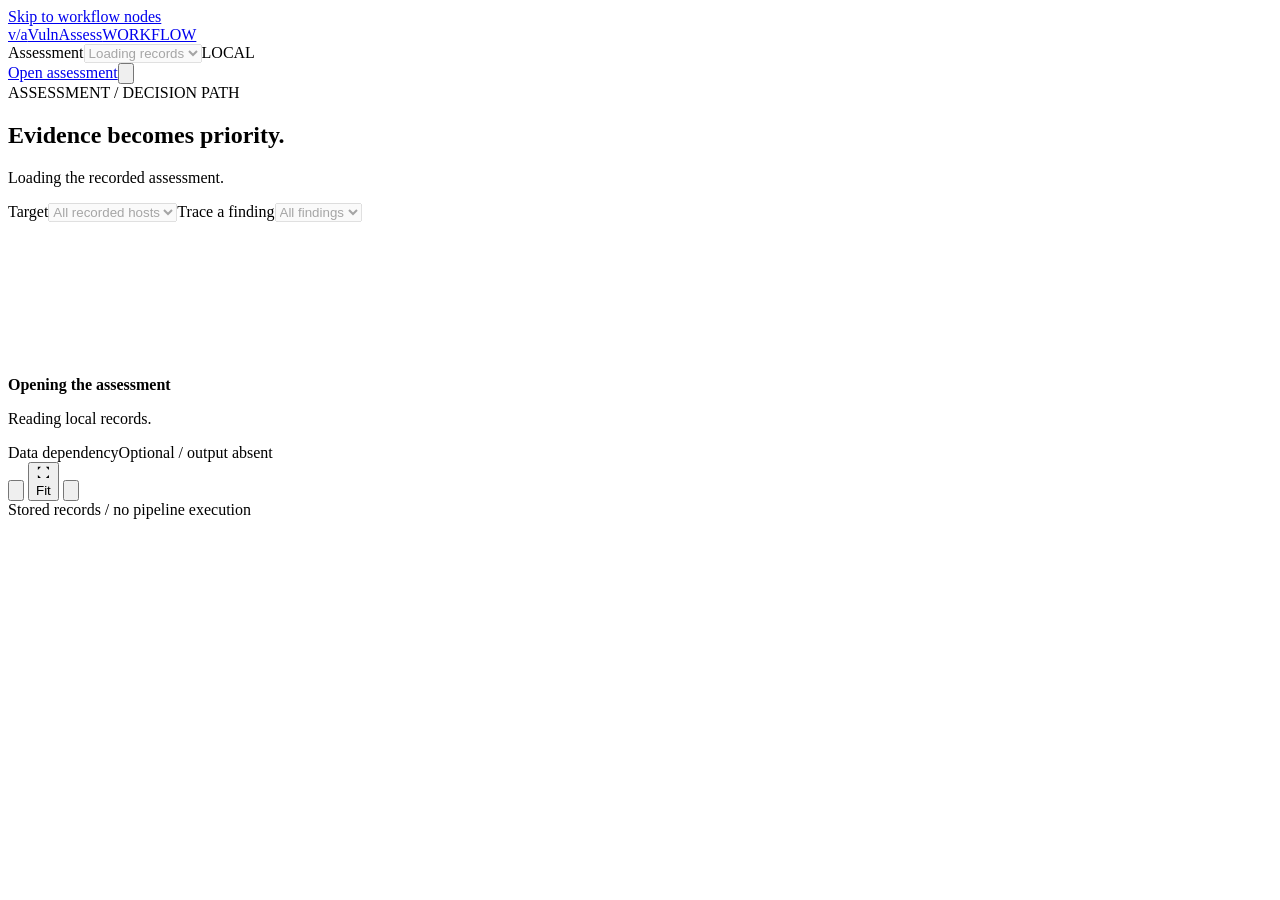
==== vulnassess/ui/static/workflow.html @ ed0c470c "Add independent assessment workflow canvas Add a separate Stage 7 reporting and auditability view wi" ====
<!doctype html>
<html lang="en" class="workflow-theme">
<head>
  <meta charset="utf-8">
  <meta name="viewport" content="width=device-width, initial-scale=1">
  <title>VulnAssess / Workflow</title>
  <link rel="stylesheet" href="/static/tokens.css">
  <link rel="stylesheet" href="/static/workflow.css">
  <script type="module" src="/static/workflow.js"></script>
</head>
<body>
  <a class="skip" href="#node-list">Skip to workflow nodes</a>
  <header class="flow-header">
    <a class="wordmark" href="/workflow" aria-label="VulnAssess workflow"><span class="flow-mark" aria-hidden="true">v/a</span>VulnAssess<span class="product-label">WORKFLOW</span></a>
    <div class="run-controls"><label for="workflow-run">Assessment</label><select id="workflow-run" disabled><option>Loading records</option></select><span id="data-kind" class="data-kind">LOCAL</span></div>
    <div class="header-tools"><a id="assessment-link" class="quiet-link" href="/">Open assessment</a><button id="refresh-workflow" class="tool" type="button" title="Refresh stored records" aria-label="Refresh stored records"><svg viewBox="0 0 24 24" aria-hidden="true"><path d="M20 10a8 8 0 1 0-2 8M20 4v6h-6"/></svg></button></div>
  </header>
  <main class="flow-workspace">
    <section id="viewport" class="viewport" aria-label="Assessment workflow canvas" tabindex="0">
      <div class="canvas-heading"><span class="eyebrow">ASSESSMENT / DECISION PATH</span><h1>Evidence becomes priority.</h1><p id="canvas-caption">Loading the recorded assessment.</p></div>
      <div class="trace-controls"><label for="workflow-host">Target</label><select id="workflow-host" disabled><option>All recorded hosts</option></select><label class="sr-only" for="workflow-finding">Trace a finding</label><select id="workflow-finding" disabled><option>All findings</option></select></div>
      <div id="graph" class="graph"><svg id="connections" class="connections" aria-hidden="true"></svg><div id="lanes" class="lanes" aria-hidden="true"></div><div id="node-list" class="node-list" aria-label="Pipeline nodes"></div></div>
      <div id="loading-state" class="canvas-state" role="status"><span class="state-symbol" aria-hidden="true"></span><strong>Opening the assessment</strong><p>Reading local records.</p></div>
      <div class="canvas-legend" aria-label="Connection legend"><span><i class="line-sample"></i>Data dependency</span><span><i class="line-sample optional"></i>Optional / output absent</span></div>
      <div class="viewport-tools" role="group" aria-label="Canvas controls">
        <button id="zoom-out" class="tool" type="button" title="Zoom out" aria-label="Zoom out"><svg viewBox="0 0 24 24" aria-hidden="true"><path d="M5 12h14"/></svg></button>
        <button id="fit-workflow" class="tool wide-tool" type="button" title="Fit entire workflow" aria-label="Fit entire workflow"><svg viewBox="0 0 24 24" aria-hidden="true"><path d="M8 3H3v5M16 3h5v5M3 16v5h5M21 16v5h-5"/></svg><span>Fit</span></button>
        <button id="zoom-in" class="tool" type="button" title="Zoom in" aria-label="Zoom in"><svg viewBox="0 0 24 24" aria-hidden="true"><path d="M5 12h14M12 5v14"/></svg></button>
      </div>
      <div class="canvas-footer"><span class="local-indicator" aria-hidden="true"></span><span id="canvas-status">Stored records / no pipeline execution</span><span id="run-hash"></span></div>
    </section>
    <aside id="node-inspector" class="node-inspector" aria-label="Workflow node inspector" hidden>
      <div class="inspector-heading"><span class="eyebrow">NODE INSPECTOR</span><button id="close-node" class="tool" type="button" title="Close inspector" aria-label="Close inspector"><svg viewBox="0 0 24 24" aria-hidden="true"><path d="m6 6 12 12M18 6 6 18"/></svg></button></div>
      <div id="node-content"></div>
    </aside>
  </main>
  <div id="workflow-announcement" class="sr-only" aria-live="polite"></div>
</body>
</html>
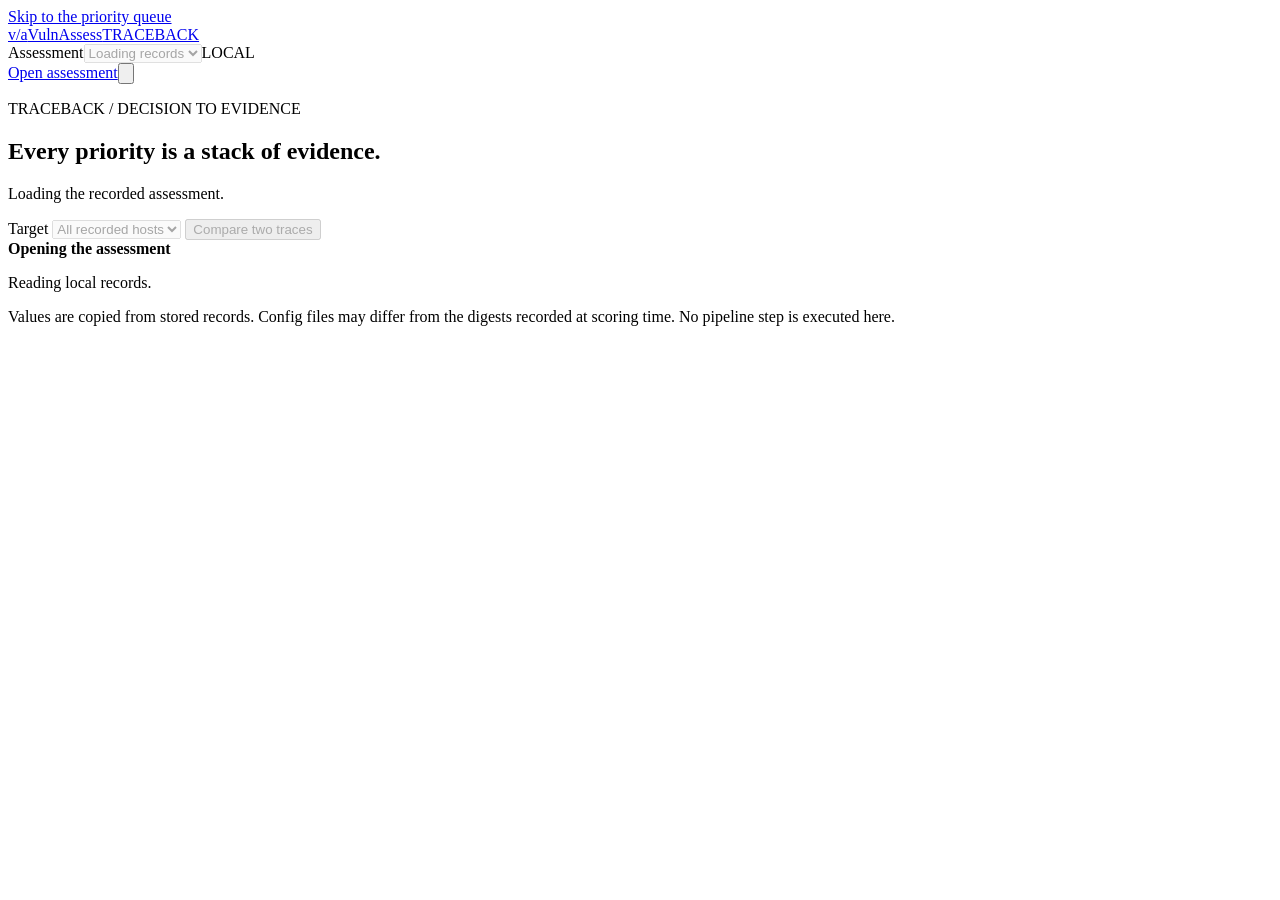
==== commit bacfa3ca: "ui: TRACEBACK workflow replaces the node canvas; decision plate opens the assessment - workflow: fiv" ====
--- a/vulnassess/ui/static/workflow.html
+++ b/vulnassess/ui/static/workflow.html
@@ -3,36 +3,36 @@
 <head>
   <meta charset="utf-8">
   <meta name="viewport" content="width=device-width, initial-scale=1">
-  <title>VulnAssess / Workflow</title>
+  <title>VulnAssess / Traceback</title>
   <link rel="stylesheet" href="/static/tokens.css">
   <link rel="stylesheet" href="/static/workflow.css">
   <script type="module" src="/static/workflow.js"></script>
 </head>
 <body>
-  <a class="skip" href="#node-list">Skip to workflow nodes</a>
+  <a class="skip" href="#queue-rail">Skip to the priority queue</a>
   <header class="flow-header">
-    <a class="wordmark" href="/workflow" aria-label="VulnAssess workflow"><span class="flow-mark" aria-hidden="true">v/a</span>VulnAssess<span class="product-label">WORKFLOW</span></a>
+    <a class="wordmark" href="/workflow" aria-label="VulnAssess traceback"><span class="flow-mark" aria-hidden="true">v/a</span>VulnAssess<span class="product-label">TRACEBACK</span></a>
     <div class="run-controls"><label for="workflow-run">Assessment</label><select id="workflow-run" disabled><option>Loading records</option></select><span id="data-kind" class="data-kind">LOCAL</span></div>
     <div class="header-tools"><a id="assessment-link" class="quiet-link" href="/">Open assessment</a><button id="refresh-workflow" class="tool" type="button" title="Refresh stored records" aria-label="Refresh stored records"><svg viewBox="0 0 24 24" aria-hidden="true"><path d="M20 10a8 8 0 1 0-2 8M20 4v6h-6"/></svg></button></div>
   </header>
-  <main class="flow-workspace">
-    <section id="viewport" class="viewport" aria-label="Assessment workflow canvas" tabindex="0">
-      <div class="canvas-heading"><span class="eyebrow">ASSESSMENT / DECISION PATH</span><h1>Evidence becomes priority.</h1><p id="canvas-caption">Loading the recorded assessment.</p></div>
-      <div class="trace-controls"><label for="workflow-host">Target</label><select id="workflow-host" disabled><option>All recorded hosts</option></select><label class="sr-only" for="workflow-finding">Trace a finding</label><select id="workflow-finding" disabled><option>All findings</option></select></div>
-      <div id="graph" class="graph"><svg id="connections" class="connections" aria-hidden="true"></svg><div id="lanes" class="lanes" aria-hidden="true"></div><div id="node-list" class="node-list" aria-label="Pipeline nodes"></div></div>
-      <div id="loading-state" class="canvas-state" role="status"><span class="state-symbol" aria-hidden="true"></span><strong>Opening the assessment</strong><p>Reading local records.</p></div>
-      <div class="canvas-legend" aria-label="Connection legend"><span><i class="line-sample"></i>Data dependency</span><span><i class="line-sample optional"></i>Optional / output absent</span></div>
-      <div class="viewport-tools" role="group" aria-label="Canvas controls">
-        <button id="zoom-out" class="tool" type="button" title="Zoom out" aria-label="Zoom out"><svg viewBox="0 0 24 24" aria-hidden="true"><path d="M5 12h14"/></svg></button>
-        <button id="fit-workflow" class="tool wide-tool" type="button" title="Fit entire workflow" aria-label="Fit entire workflow"><svg viewBox="0 0 24 24" aria-hidden="true"><path d="M8 3H3v5M16 3h5v5M3 16v5h5M21 16v5h-5"/></svg><span>Fit</span></button>
-        <button id="zoom-in" class="tool" type="button" title="Zoom in" aria-label="Zoom in"><svg viewBox="0 0 24 24" aria-hidden="true"><path d="M5 12h14M12 5v14"/></svg></button>
+  <main class="trace-workspace">
+    <section class="trace-masthead" aria-label="Assessment header">
+      <p class="eyebrow">TRACEBACK / DECISION TO EVIDENCE</p>
+      <h1>Every priority is a stack of evidence.</h1>
+      <p id="trace-caption" class="trace-caption">Loading the recorded assessment.</p>
+      <div class="trace-controls">
+        <label for="workflow-host">Target</label>
+        <select id="workflow-host" disabled><option>All recorded hosts</option></select>
+        <button id="toggle-compare" class="tool" type="button" aria-pressed="false" disabled>Compare two traces</button>
       </div>
-      <div class="canvas-footer"><span class="local-indicator" aria-hidden="true"></span><span id="canvas-status">Stored records / no pipeline execution</span><span id="run-hash"></span></div>
     </section>
-    <aside id="node-inspector" class="node-inspector" aria-label="Workflow node inspector" hidden>
-      <div class="inspector-heading"><span class="eyebrow">NODE INSPECTOR</span><button id="close-node" class="tool" type="button" title="Close inspector" aria-label="Close inspector"><svg viewBox="0 0 24 24" aria-hidden="true"><path d="m6 6 12 12M18 6 6 18"/></svg></button></div>
-      <div id="node-content"></div>
-    </aside>
+    <div id="loading-state" class="trace-state" role="status"><strong>Opening the assessment</strong><p>Reading local records.</p></div>
+    <div class="trace-shell" hidden>
+      <nav id="queue-rail" class="queue-rail" aria-label="Stored priority queue"></nav>
+      <section id="trace-stack" class="trace-stack" aria-label="Traceback of the selected finding"></section>
+      <section id="compare-stack" class="trace-stack compare" aria-label="Comparison traceback" hidden></section>
+    </div>
+    <p id="trace-foot" class="trace-foot">Values are copied from stored records. Config files may differ from the digests recorded at scoring time. No pipeline step is executed here.</p>
   </main>
   <div id="workflow-announcement" class="sr-only" aria-live="polite"></div>
 </body>
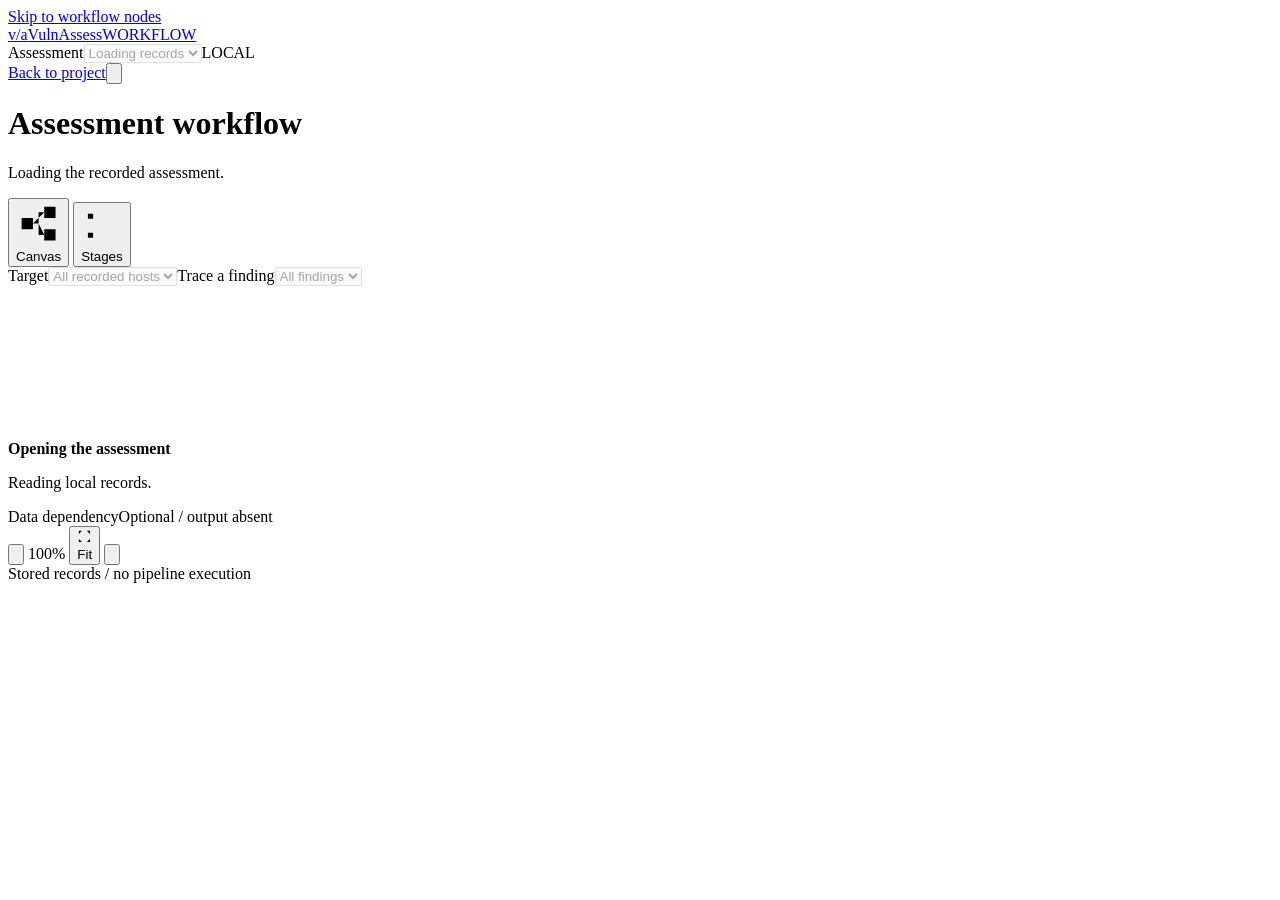
==== commit 3b2dadfa: "Save project website and local analysis checkpoint" ====
--- a/vulnassess/ui/static/workflow.html
+++ b/vulnassess/ui/static/workflow.html
@@ -3,36 +3,44 @@
 <head>
   <meta charset="utf-8">
   <meta name="viewport" content="width=device-width, initial-scale=1">
-  <title>VulnAssess / Traceback</title>
+  <title>VulnAssess / Workflow</title>
   <link rel="stylesheet" href="/static/tokens.css">
   <link rel="stylesheet" href="/static/workflow.css">
   <script type="module" src="/static/workflow.js"></script>
 </head>
 <body>
-  <a class="skip" href="#queue-rail">Skip to the priority queue</a>
+  <a class="skip" href="#node-list">Skip to workflow nodes</a>
   <header class="flow-header">
-    <a class="wordmark" href="/workflow" aria-label="VulnAssess traceback"><span class="flow-mark" aria-hidden="true">v/a</span>VulnAssess<span class="product-label">TRACEBACK</span></a>
+    <a class="wordmark" href="/workflow" aria-label="VulnAssess workflow"><span class="flow-mark" aria-hidden="true">v/a</span>VulnAssess<span class="product-label">WORKFLOW</span></a>
     <div class="run-controls"><label for="workflow-run">Assessment</label><select id="workflow-run" disabled><option>Loading records</option></select><span id="data-kind" class="data-kind">LOCAL</span></div>
-    <div class="header-tools"><a id="assessment-link" class="quiet-link" href="/">Open assessment</a><button id="refresh-workflow" class="tool" type="button" title="Refresh stored records" aria-label="Refresh stored records"><svg viewBox="0 0 24 24" aria-hidden="true"><path d="M20 10a8 8 0 1 0-2 8M20 4v6h-6"/></svg></button></div>
+    <div class="header-tools"><a id="assessment-link" class="quiet-link" href="/">Back to project</a><button id="refresh-workflow" class="tool" type="button" title="Refresh stored records" aria-label="Refresh stored records"><svg viewBox="0 0 24 24" aria-hidden="true"><path d="M20 10a8 8 0 1 0-2 8M20 4v6h-6"/></svg></button></div>
   </header>
-  <main class="trace-workspace">
-    <section class="trace-masthead" aria-label="Assessment header">
-      <p class="eyebrow">TRACEBACK / DECISION TO EVIDENCE</p>
-      <h1>Every priority is a stack of evidence.</h1>
-      <p id="trace-caption" class="trace-caption">Loading the recorded assessment.</p>
-      <div class="trace-controls">
-        <label for="workflow-host">Target</label>
-        <select id="workflow-host" disabled><option>All recorded hosts</option></select>
-        <button id="toggle-compare" class="tool" type="button" aria-pressed="false" disabled>Compare two traces</button>
+  <div class="workflow-bar">
+    <div class="canvas-heading"><h1>Assessment workflow</h1><p id="canvas-caption">Loading the recorded assessment.</p></div>
+    <p id="record-summary" class="record-summary" aria-label="Stored record counts"></p>
+    <div class="view-switch" role="group" aria-label="Workflow view">
+      <button type="button" data-view-mode="canvas" aria-pressed="true" title="View connected stages"><svg viewBox="0 0 24 24" aria-hidden="true"><path d="M3 9h6v6H3ZM15 3h6v6h-6ZM15 15h6v6h-6ZM9 12h3V6h3M12 12v6h3"/></svg>Canvas</button>
+      <button type="button" data-view-mode="stages" aria-pressed="false" title="View all stages as a list"><svg viewBox="0 0 24 24" aria-hidden="true"><path d="M4 5h3v3H4ZM4 16h3v3H4ZM11 6h9M11 17h9"/></svg>Stages</button>
+    </div>
+  </div>
+  <main class="flow-workspace">
+    <section id="viewport" class="viewport" aria-label="Assessment workflow canvas" tabindex="0">
+      <div class="trace-controls"><label for="workflow-host">Target</label><select id="workflow-host" disabled><option>All recorded hosts</option></select><label class="sr-only" for="workflow-finding">Trace a finding</label><select id="workflow-finding" disabled><option>All findings</option></select></div>
+      <div id="graph" class="graph"><svg id="connections" class="connections" aria-hidden="true"></svg><div id="lanes" class="lanes" aria-hidden="true"></div><div id="node-list" class="node-list" aria-label="Pipeline nodes"></div></div>
+      <div id="loading-state" class="canvas-state" role="status"><span class="state-symbol" aria-hidden="true"></span><strong>Opening the assessment</strong><p>Reading local records.</p></div>
+      <div class="canvas-legend" aria-label="Connection legend"><span><i class="line-sample"></i>Data dependency</span><span><i class="line-sample optional"></i>Optional / output absent</span></div>
+      <div class="viewport-tools" role="group" aria-label="Canvas controls">
+        <button id="zoom-out" class="tool" type="button" title="Zoom out" aria-label="Zoom out"><svg viewBox="0 0 24 24" aria-hidden="true"><path d="M5 12h14"/></svg></button>
+        <output id="zoom-level" class="zoom-level" aria-label="Canvas zoom">100%</output>
+        <button id="fit-workflow" class="tool wide-tool" type="button" title="Fit entire workflow" aria-label="Fit entire workflow"><svg viewBox="0 0 24 24" aria-hidden="true"><path d="M8 3H3v5M16 3h5v5M3 16v5h5M21 16v5h-5"/></svg><span>Fit</span></button>
+        <button id="zoom-in" class="tool" type="button" title="Zoom in" aria-label="Zoom in"><svg viewBox="0 0 24 24" aria-hidden="true"><path d="M5 12h14M12 5v14"/></svg></button>
       </div>
+      <div class="canvas-footer"><span class="local-indicator" aria-hidden="true"></span><span id="canvas-status">Stored records / no pipeline execution</span><span id="run-hash"></span></div>
     </section>
-    <div id="loading-state" class="trace-state" role="status"><strong>Opening the assessment</strong><p>Reading local records.</p></div>
-    <div class="trace-shell" hidden>
-      <nav id="queue-rail" class="queue-rail" aria-label="Stored priority queue"></nav>
-      <section id="trace-stack" class="trace-stack" aria-label="Traceback of the selected finding"></section>
-      <section id="compare-stack" class="trace-stack compare" aria-label="Comparison traceback" hidden></section>
-    </div>
-    <p id="trace-foot" class="trace-foot">Values are copied from stored records. Config files may differ from the digests recorded at scoring time. No pipeline step is executed here.</p>
+    <aside id="node-inspector" class="node-inspector" aria-label="Workflow node inspector" hidden>
+      <div class="inspector-heading"><span class="eyebrow">NODE INSPECTOR</span><button id="close-node" class="tool" type="button" title="Close inspector" aria-label="Close inspector"><svg viewBox="0 0 24 24" aria-hidden="true"><path d="m6 6 12 12M18 6 6 18"/></svg></button></div>
+      <div id="node-content"></div>
+    </aside>
   </main>
   <div id="workflow-announcement" class="sr-only" aria-live="polite"></div>
 </body>
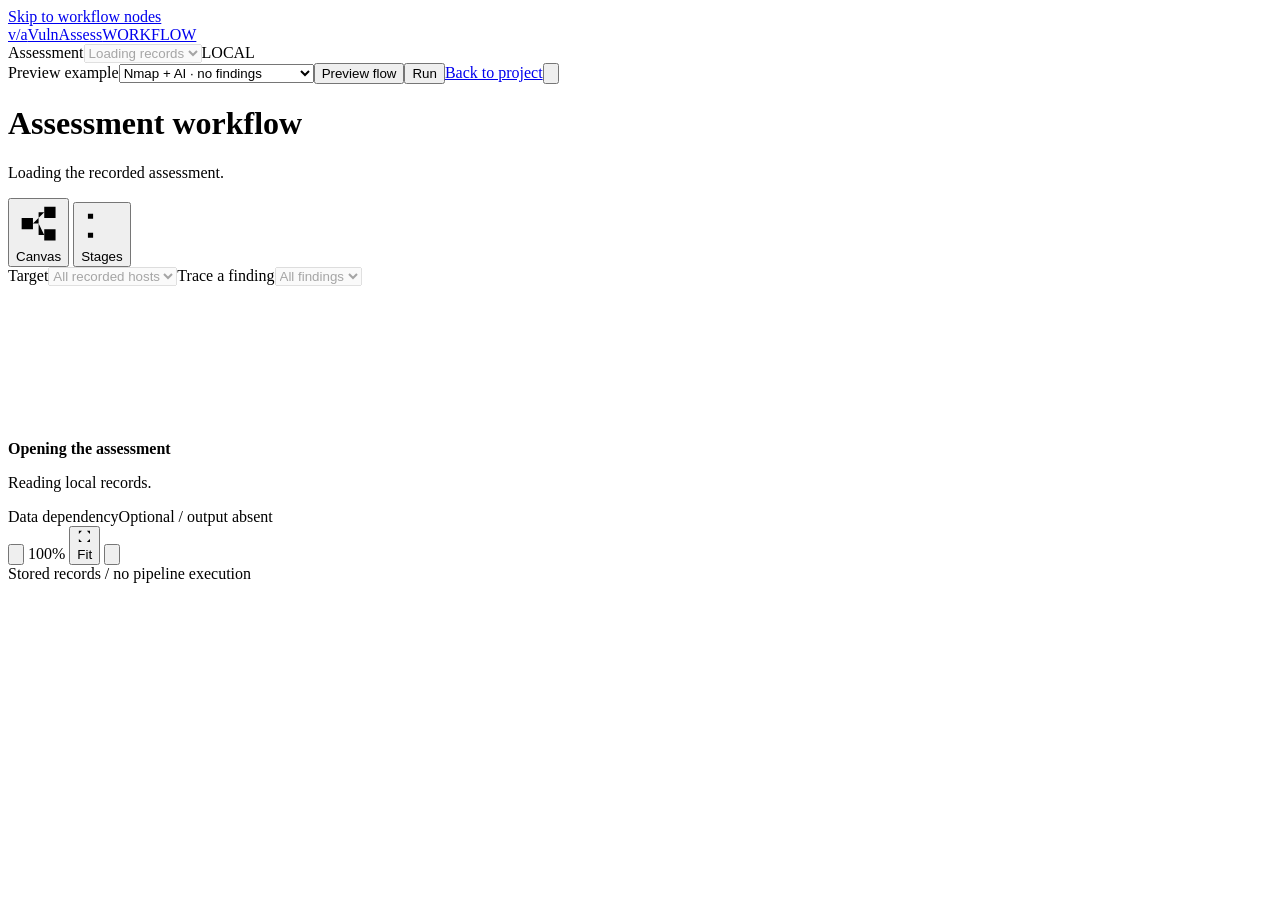
==== commit 65a3a3a7: "feat: improve live assessment workflow and analyst models" ====
--- a/vulnassess/ui/static/workflow.html
+++ b/vulnassess/ui/static/workflow.html
@@ -13,7 +13,7 @@
   <header class="flow-header">
     <a class="wordmark" href="/workflow" aria-label="VulnAssess workflow"><span class="flow-mark" aria-hidden="true">v/a</span>VulnAssess<span class="product-label">WORKFLOW</span></a>
     <div class="run-controls"><label for="workflow-run">Assessment</label><select id="workflow-run" disabled><option>Loading records</option></select><span id="data-kind" class="data-kind">LOCAL</span></div>
-    <div class="header-tools"><a id="assessment-link" class="quiet-link" href="/">Back to project</a><button id="refresh-workflow" class="tool" type="button" title="Refresh stored records" aria-label="Refresh stored records"><svg viewBox="0 0 24 24" aria-hidden="true"><path d="M20 10a8 8 0 1 0-2 8M20 4v6h-6"/></svg></button></div>
+    <div class="header-tools"><label class="sr-only" for="preview-scenario">Preview example</label><select id="preview-scenario" aria-label="Preview example"><option value="light">Nmap + AI · no findings</option><option value="web">Full web assessment</option><option value="noWeb">No HTTP · web tools skipped</option><option value="modelError">Model unavailable</option><option value="denied">Target outside scope</option></select><button id="preview-flow" class="tool-text preview-button" type="button" title="Animate a simulated workflow without scanning or calling a model">Preview flow</button><button id="open-run" class="run-button" type="button" aria-controls="run-panel" aria-expanded="false">Run</button><a id="assessment-link" class="quiet-link" href="/">Back to project</a><button id="refresh-workflow" class="tool" type="button" title="Refresh stored records" aria-label="Refresh stored records"><svg viewBox="0 0 24 24" aria-hidden="true"><path d="M20 10a8 8 0 1 0-2 8M20 4v6h-6"/></svg></button></div>
   </header>
   <div class="workflow-bar">
     <div class="canvas-heading"><h1>Assessment workflow</h1><p id="canvas-caption">Loading the recorded assessment.</p></div>
@@ -23,6 +23,31 @@
       <button type="button" data-view-mode="stages" aria-pressed="false" title="View all stages as a list"><svg viewBox="0 0 24 24" aria-hidden="true"><path d="M4 5h3v3H4ZM4 16h3v3H4ZM11 6h9M11 17h9"/></svg>Stages</button>
     </div>
   </div>
+  <section id="live-execution" class="live-execution" aria-label="Live assessment execution" aria-live="polite" hidden>
+    <div class="live-execution-heading"><div><span id="live-execution-mode" class="eyebrow">LIVE RUN / EVENT STREAM</span><h2 id="live-execution-title" tabindex="-1">Waiting for the target</h2><p id="live-execution-context" class="live-execution-context" hidden></p><p id="live-execution-detail" class="live-execution-detail">Stage details appear here.</p></div><span id="live-execution-count" class="live-execution-count">0 / 8 stages</span></div>
+    <ol id="live-execution-steps" class="live-execution-steps" aria-label="Live workflow stages"></ol>
+    <div id="live-execution-output" class="live-execution-output" hidden></div>
+  </section>
+  <section id="run-panel" class="run-panel" aria-label="Run analysis" hidden>
+    <div class="run-panel-heading"><div><span class="eyebrow">ASSESSMENT RUN</span><h2>Run analysis</h2></div><button id="close-run" class="tool" type="button" aria-label="Close run panel">×</button></div>
+    <p>Enter an authorised target to run a light Nmap scan, then assess its fresh evidence with the selected model.</p>
+    <label class="run-label" for="analyst-provider">Analyst model</label>
+    <select id="analyst-provider"><option value="ollama">Local Ollama</option><option value="openrouter">DeepSeek V4 Flash · OpenRouter free</option><option value="groq">GPT-OSS 20B · Groq</option></select>
+    <label id="cloud-consent" class="cloud-consent" hidden><input id="share-evidence" type="checkbox"> I understand this sends the target’s bounded scan evidence to the selected model provider. No key is sent to the browser.</label>
+    <div class="new-target-check"><label class="run-label" for="new-target">Target address</label><div><input id="new-target" type="text" placeholder="Authorised IP or hostname" spellcheck="false"><button id="check-target" class="tool-text" type="button">Check scope</button></div><p id="target-check-result" role="status">The live run pins the address, scans the top 100 TCP ports, and reports each stage.</p></div>
+    <button id="start-live-run" class="run-button" type="button">Run live target</button>
+    <ol id="live-progress" class="run-progress" aria-label="Live assessment stages" aria-live="polite"></ol>
+    <section id="live-result" class="live-result" aria-label="Live assessment result" hidden></section>
+    <details id="recorded-run" class="recorded-run"><summary>Use an existing assessment instead</summary>
+      <p>Analyze selected targets with stored evidence. Scanner results and deterministic scores are not rerun.</p>
+      <label class="run-label" for="run-target-search">Find a recorded target</label>
+      <input id="run-target-search" type="search" placeholder="Search IP or hostname" autocomplete="off">
+      <div id="run-targets" class="run-targets" role="group" aria-label="Recorded targets"></div>
+      <p id="run-selection-note" class="run-selection-note" role="status"></p>
+      <div class="run-actions"><button id="start-run" class="run-button" type="button">Run selected targets</button><button id="stop-run" class="tool-text" type="button" hidden>Stop after current</button></div>
+      <ol id="run-progress" class="run-progress" aria-label="Stored run progress"></ol>
+    </details>
+  </section>
   <main class="flow-workspace">
     <section id="viewport" class="viewport" aria-label="Assessment workflow canvas" tabindex="0">
       <div class="trace-controls"><label for="workflow-host">Target</label><select id="workflow-host" disabled><option>All recorded hosts</option></select><label class="sr-only" for="workflow-finding">Trace a finding</label><select id="workflow-finding" disabled><option>All findings</option></select></div>
